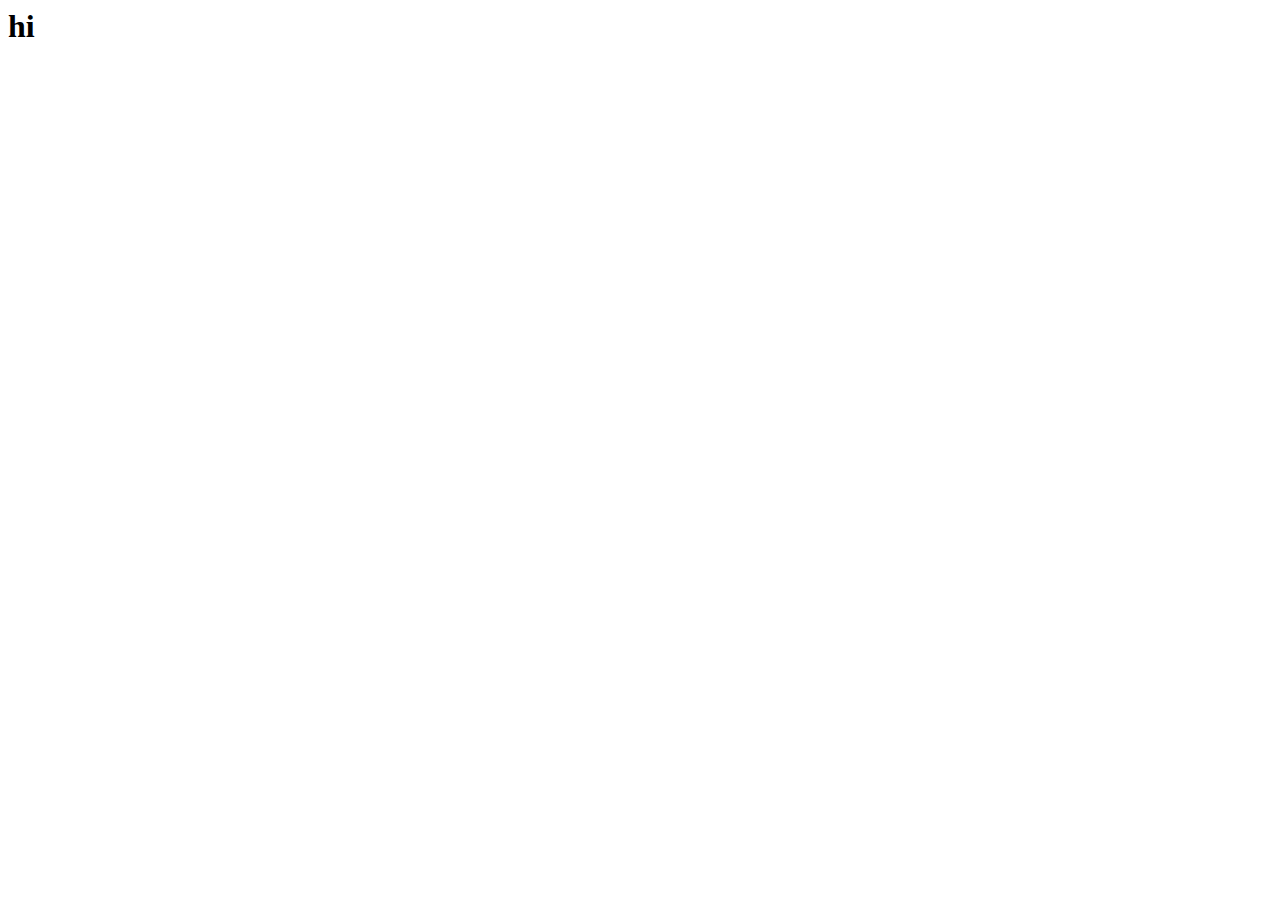
==== index.html @ 46b11579 "initial commit" ====
<html>
   <head>
       <link rel="stylesheet" href="https://maxcdn.bootstrapcdn.com/bootstrap/4.0.0-alpha.6/css/bootstrap.min.css" integrity="sha384-rwoIResjU2yc3z8GV/NPeZWAv56rSmLldC3R/AZzGRnGxQQKnKkoFVhFQhNUwEyJ" crossorigin="anonymous">
    <script src="https://code.jquery.com/jquery-3.1.1.slim.min.js" integrity="sha384-A7FZj7v+d/sdmMqp/nOQwliLvUsJfDHW+k9Omg/a/EheAdgtzNs3hpfag6Ed950n" crossorigin="anonymous"></script>
    <script src="https://cdnjs.cloudflare.com/ajax/libs/tether/1.4.0/js/tether.min.js" integrity="sha384-DztdAPBWPRXSA/3eYEEUWrWCy7G5KFbe8fFjk5JAIxUYHKkDx6Qin1DkWx51bBrb" crossorigin="anonymous"></script>
    <script src="https://maxcdn.bootstrapcdn.com/bootstrap/4.0.0-alpha.6/js/bootstrap.min.js" integrity="sha384-vBWWzlZJ8ea9aCX4pEW3rVHjgjt7zpkNpZk+02D9phzyeVkE+jo0ieGizqPLForn" crossorigin="anonymous"></script>
    
    <link rel="stylesheet" href="https://cdnjs.cloudflare.com/ajax/libs/font-awesome/4.7.0/css/font-awesome.min.css">
      
    <link rel="stylesheet" href="./main.css">

    </head>
    <body>
        <h1>hi</h1>
    <body>
</html>
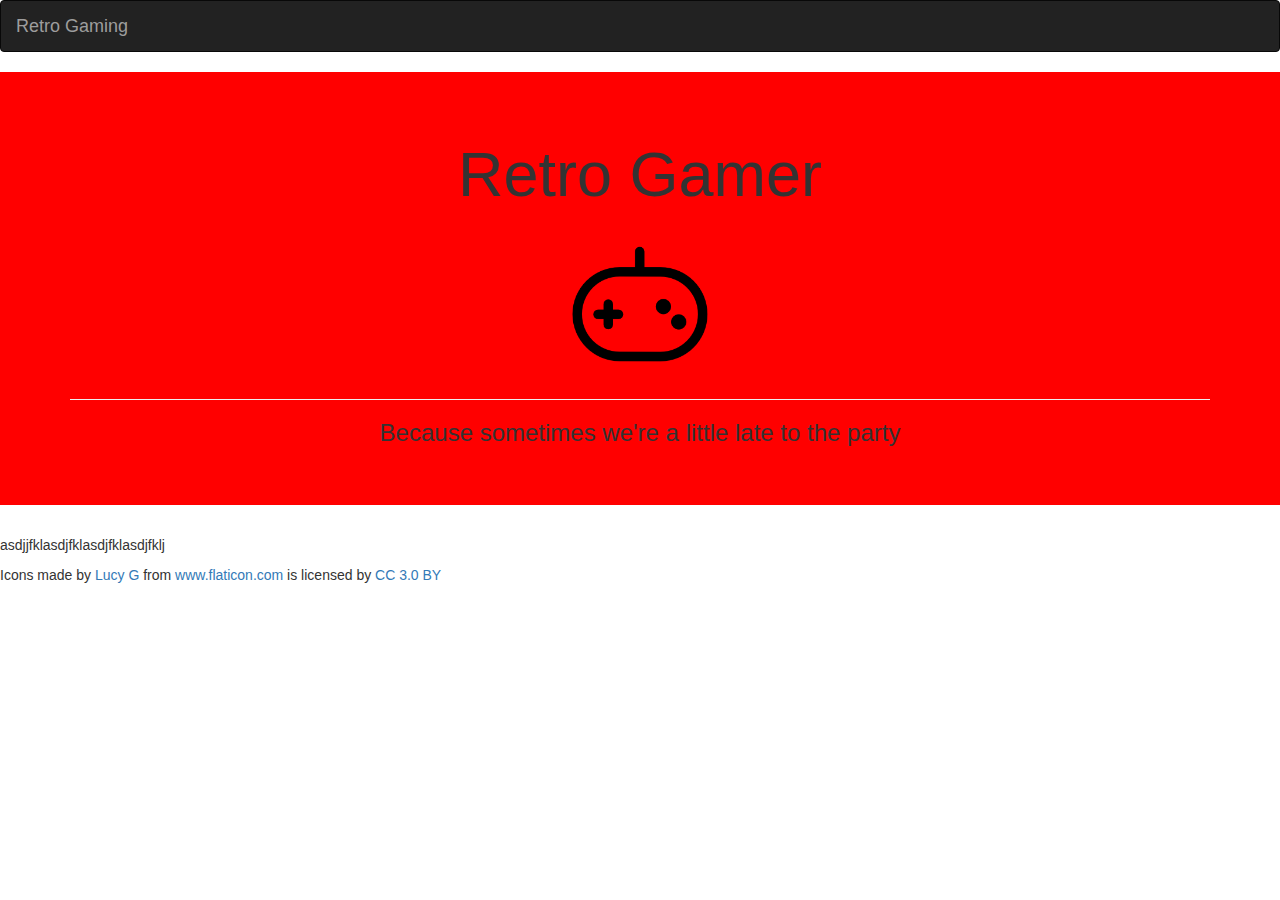
==== commit 6ef590eb: "changes to layout and colors" ====
--- a/index.html
+++ b/index.html
@@ -1,16 +1,40 @@
+<!DOCTYPE html>
 <html>
-   <head>
-       <link rel="stylesheet" href="https://maxcdn.bootstrapcdn.com/bootstrap/4.0.0-alpha.6/css/bootstrap.min.css" integrity="sha384-rwoIResjU2yc3z8GV/NPeZWAv56rSmLldC3R/AZzGRnGxQQKnKkoFVhFQhNUwEyJ" crossorigin="anonymous">
-    <script src="https://code.jquery.com/jquery-3.1.1.slim.min.js" integrity="sha384-A7FZj7v+d/sdmMqp/nOQwliLvUsJfDHW+k9Omg/a/EheAdgtzNs3hpfag6Ed950n" crossorigin="anonymous"></script>
-    <script src="https://cdnjs.cloudflare.com/ajax/libs/tether/1.4.0/js/tether.min.js" integrity="sha384-DztdAPBWPRXSA/3eYEEUWrWCy7G5KFbe8fFjk5JAIxUYHKkDx6Qin1DkWx51bBrb" crossorigin="anonymous"></script>
-    <script src="https://maxcdn.bootstrapcdn.com/bootstrap/4.0.0-alpha.6/js/bootstrap.min.js" integrity="sha384-vBWWzlZJ8ea9aCX4pEW3rVHjgjt7zpkNpZk+02D9phzyeVkE+jo0ieGizqPLForn" crossorigin="anonymous"></script>
+<head>
+  <link rel="stylesheet" href="https://maxcdn.bootstrapcdn.com/bootstrap/3.3.7/css/bootstrap.min.css">
+  <link rel="stylesheet" href="./main.css">
+  <script src="https://ajax.googleapis.com/ajax/libs/jquery/3.2.1/jquery.min.js"></script>
+  <script src="https://maxcdn.bootstrapcdn.com/bootstrap/3.3.7/js/bootstrap.min.js"></script>
+</head>
+<body>
+
+<nav class="navbar navbar-inverse">
+  <div class="container-fluid">
+    <div class="navbar-header">
+      <a class="navbar-brand" href="#">Retro Gaming</a>
+    </div>
+  </div>
+</nav>
+<div class="jumbotron vertical-center">
     
-    <link rel="stylesheet" href="https://cdnjs.cloudflare.com/ajax/libs/font-awesome/4.7.0/css/font-awesome.min.css">
-      
-    <link rel="stylesheet" href="./main.css">
 
-    </head>
-    <body>
-        <h1>hi</h1>
-    <body>
+    <div class="container text-center">
+        <h1>Retro Gamer<h1>
+        <img src="./gamepad.png" width="150" height="150">
+       <hr>
+       <h3>Because sometimes we're a little late to the party</h3> 
+    </div>
+    </div>
+
+    <div id="testdiv">
+    </div>
+  
+
+	<div>Icons made by <a href="https://www.flaticon.com/authors/lucy-g" title="Lucy G">Lucy G</a> from <a href="https://www.flaticon.com/" title="Flaticon">www.flaticon.com</a> is licensed by <a href="http://creativecommons.org/licenses/by/3.0/" title="Creative Commons BY 3.0" target="_blank">CC 3.0 BY</a></div>
+
+<script>
+    $("#testdiv").load("test.html");
+
+</script>
+</body>
 </html>
--- a/main.css
+++ b/main.css
@@ -0,0 +1,3 @@
+.jumbotron{
+    background-color:red !important;
+}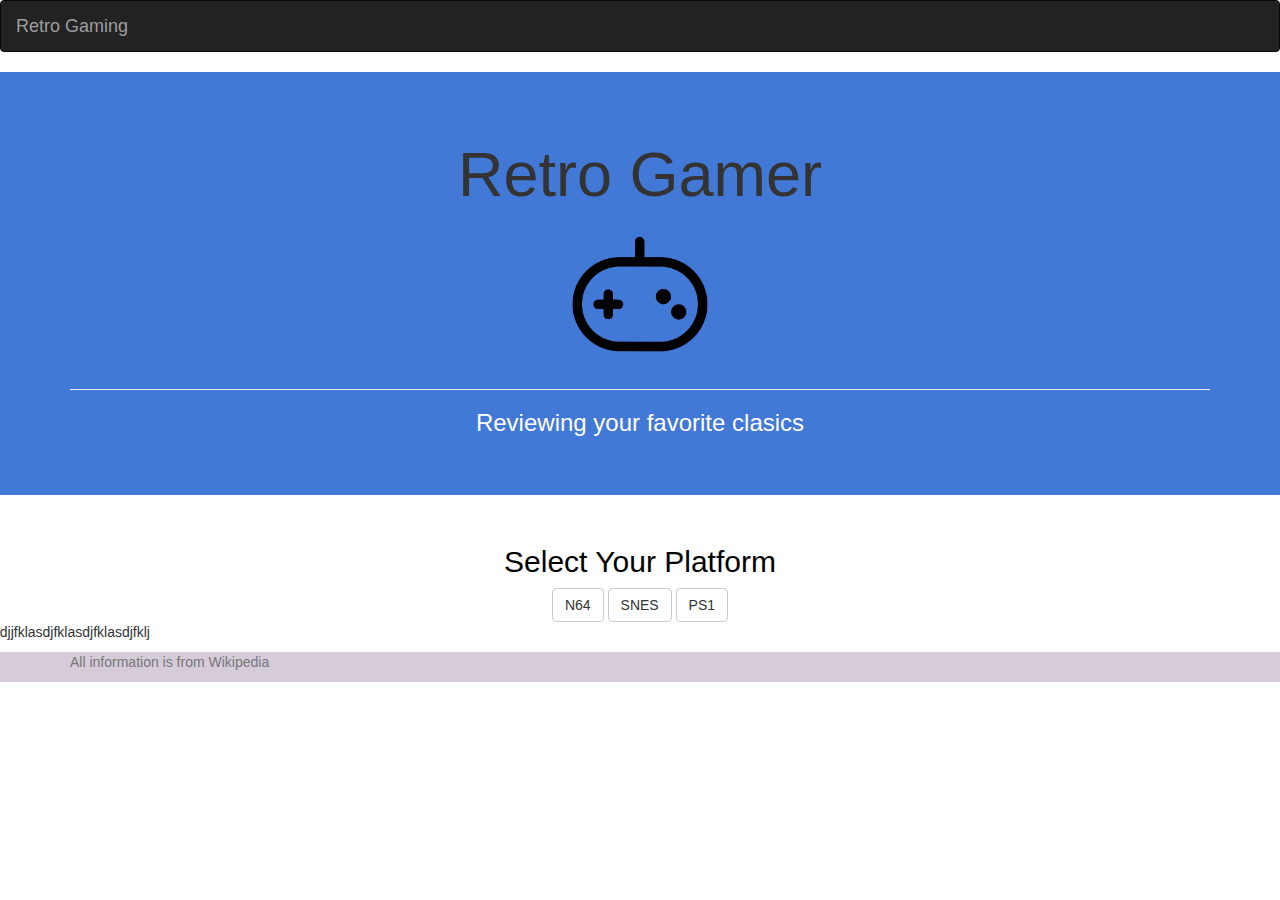
==== commit 765f51ac: "Added platform pages" ====
--- a/index.html
+++ b/index.html
@@ -19,22 +19,35 @@
     
 
     <div class="container text-center">
-        <h1>Retro Gamer<h1>
+        <h1>Retro Gamer</h1>
         <img src="./gamepad.png" width="150" height="150">
        <hr>
-       <h3>Because sometimes we're a little late to the party</h3> 
+       <h3>Reviewing your favorite clasics</h3>
     </div>
     </div>
 
+
+<div class="row text-center">
+    <h2 class="bodyHeading">Select Your Platform</h2>
+</div>
+<div class="row text-center">
+    <button class="btn btn-default">N64</button>
+    <button class="btn btn-default">SNES</button>
+    <button class="btn btn-default">PS1</button>
+</div>
+<div class="row">
     <div id="testdiv">
     </div>
-  
+</div>
 
-	<div>Icons made by <a href="https://www.flaticon.com/authors/lucy-g" title="Lucy G">Lucy G</a> from <a href="https://www.flaticon.com/" title="Flaticon">www.flaticon.com</a> is licensed by <a href="http://creativecommons.org/licenses/by/3.0/" title="Creative Commons BY 3.0" target="_blank">CC 3.0 BY</a></div>
+  <div class="footer" style="background-color: #d6cbd9">
+        <div class="container">
+                <p class="text-muted">All information is from Wikipedia</p>
+        </div>
+   </div>
 
 <script>
     $("#testdiv").load("test.html");
-
 </script>
 </body>
 </html>
--- a/main.css
+++ b/main.css
@@ -1,3 +1,22 @@
 .jumbotron{
-    background-color:red !important;
-}+    background-color:#4278d6 !important;
+}
+h1{
+    color:white;
+}
+h2{
+    color: white;
+}
+h3{
+    color: white;
+}
+.dropdown-menu {
+  left: 50%;
+  right: auto;
+  text-align: center;
+  transform: translate(-50%, 0);
+}
+.bodyHeading{
+    color:black;
+}
+
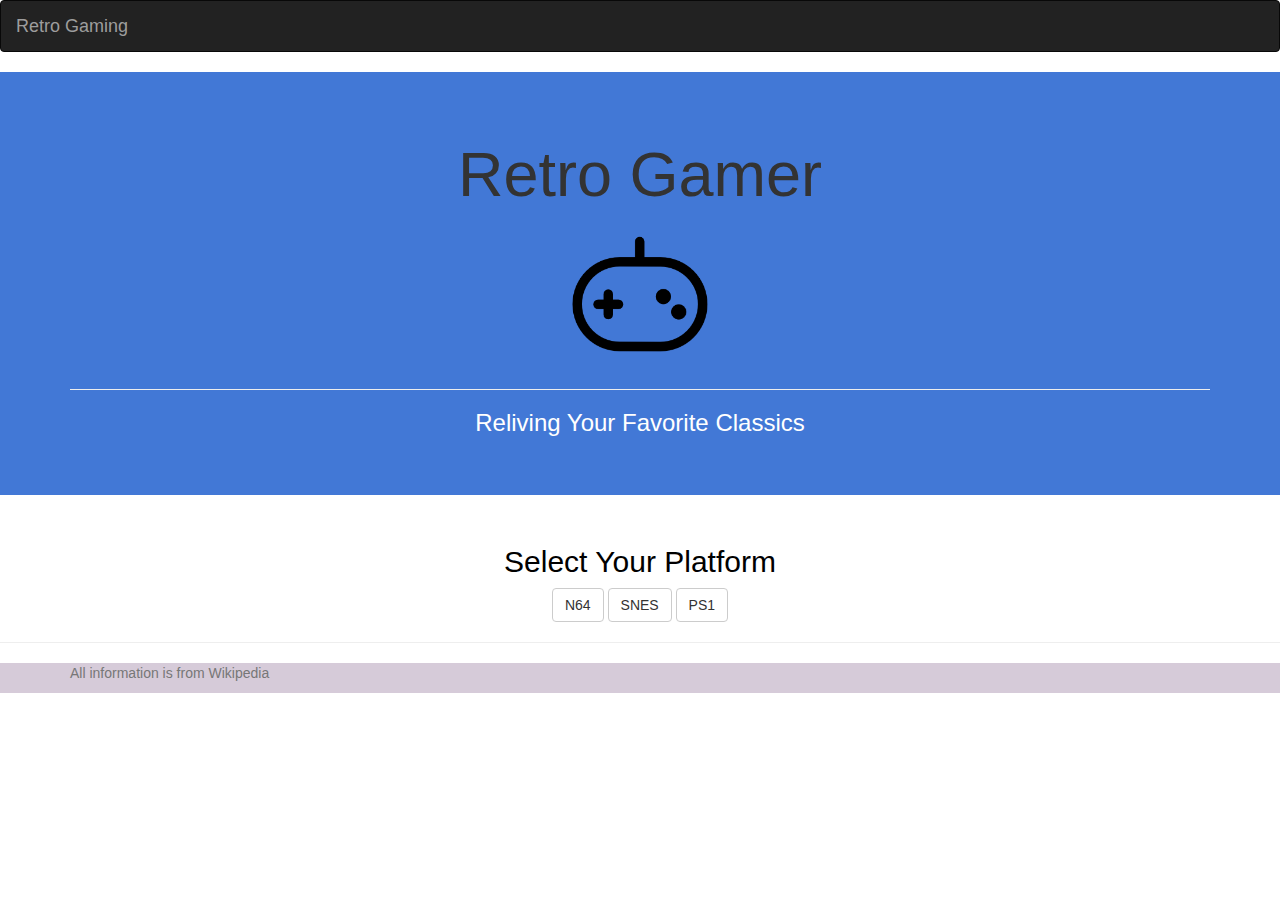
==== commit 48e7f337: "got jquery btns working" ====
--- a/index.html
+++ b/index.html
@@ -22,7 +22,7 @@
         <h1>Retro Gamer</h1>
         <img src="./gamepad.png" width="150" height="150">
        <hr>
-       <h3>Reviewing your favorite clasics</h3>
+       <h3>Reliving Your Favorite Classics</h3>
     </div>
     </div>
 
@@ -31,14 +31,16 @@
     <h2 class="bodyHeading">Select Your Platform</h2>
 </div>
 <div class="row text-center">
-    <button class="btn btn-default">N64</button>
-    <button class="btn btn-default">SNES</button>
-    <button class="btn btn-default">PS1</button>
+    <button id="n64Btn" class="btn btn-default">N64</button>
+    <button id="snesBtn" class="btn btn-default">SNES</button>
+    <button id="ps1Btn" class="btn btn-default">PS1</button>
 </div>
 <div class="row">
-    <div id="testdiv">
+    <div id="platformContent">
     </div>
 </div>
+
+<hr>
 
   <div class="footer" style="background-color: #d6cbd9">
         <div class="container">
@@ -47,7 +49,18 @@
    </div>
 
 <script>
-    $("#testdiv").load("test.html");
+    $(document).ready(function() {
+        $("#n64Btn").click(function(){
+            $("#platformContent").load("n64.html");
+
+        });
+        $("#ps1Btn").click(function(){
+            $("#platformContent").load("ps1.html");
+        });
+        $("#snesBtn").click(function(){
+            $("#platformContent").load("snes.html");
+        });
+    });
 </script>
 </body>
 </html>
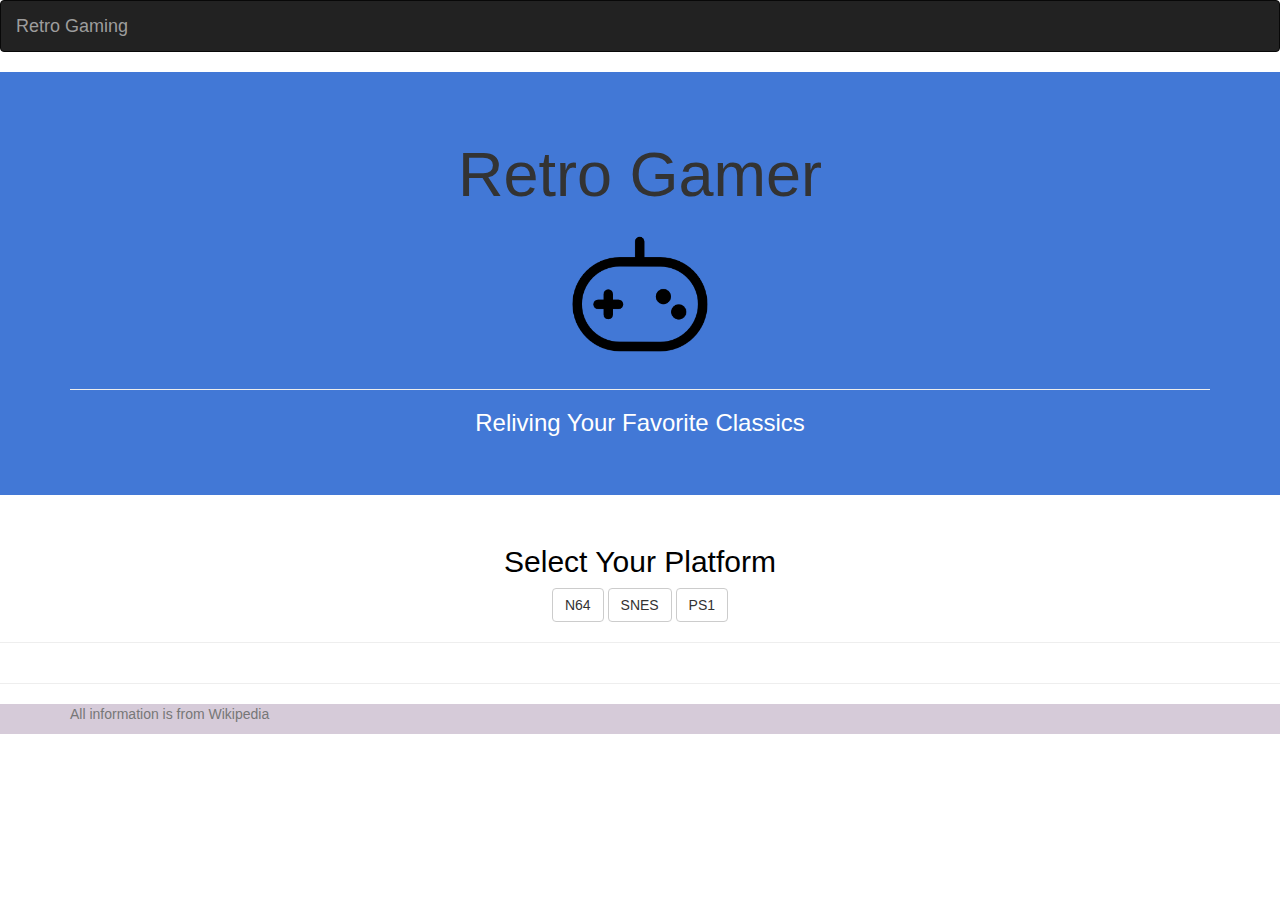
==== commit 39dd6def: "Worked on ps1 page" ====
--- a/index.html
+++ b/index.html
@@ -35,6 +35,7 @@
     <button id="snesBtn" class="btn btn-default">SNES</button>
     <button id="ps1Btn" class="btn btn-default">PS1</button>
 </div>
+<hr>
 <div class="row">
     <div id="platformContent">
     </div>
--- a/main.css
+++ b/main.css
@@ -19,4 +19,7 @@
 .bodyHeading{
     color:black;
 }
+.platformTitle{
+    background-color: #4278d6;
+}
 
